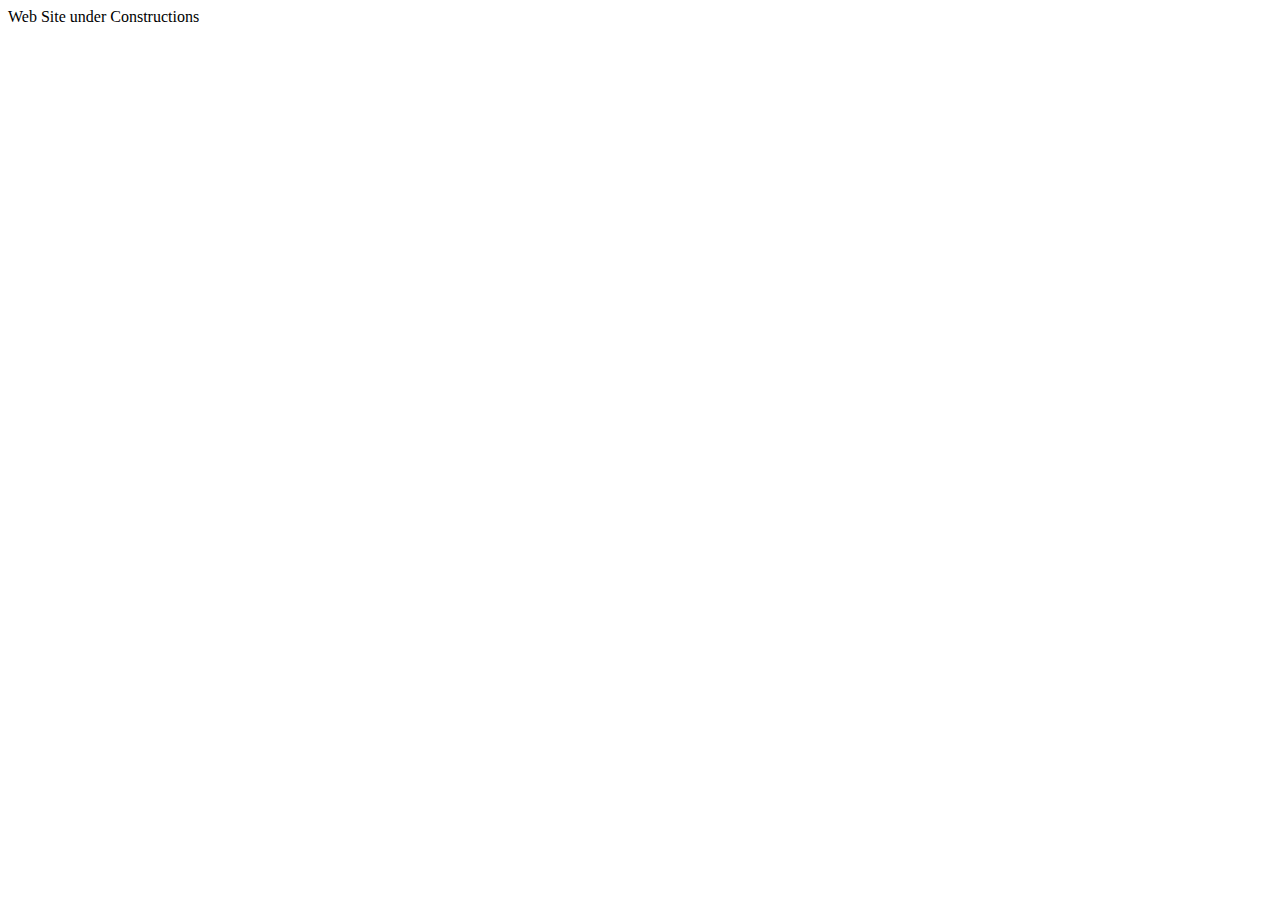
==== index.html @ 6ad9bf69 "initial commit" ====
<!DOCTYPE html>
<html lang="en">
  <head>
    <title>Accounting and Tax Service offered by Smiti Trivedi</title>
    <meta charset="utf-8">
    <meta name="viewport" content="width=device-width, initial-scale=1, shrink-to-fit=no">
  </head>
  <body>
      Web Site under Constructions
  </body>
</html>
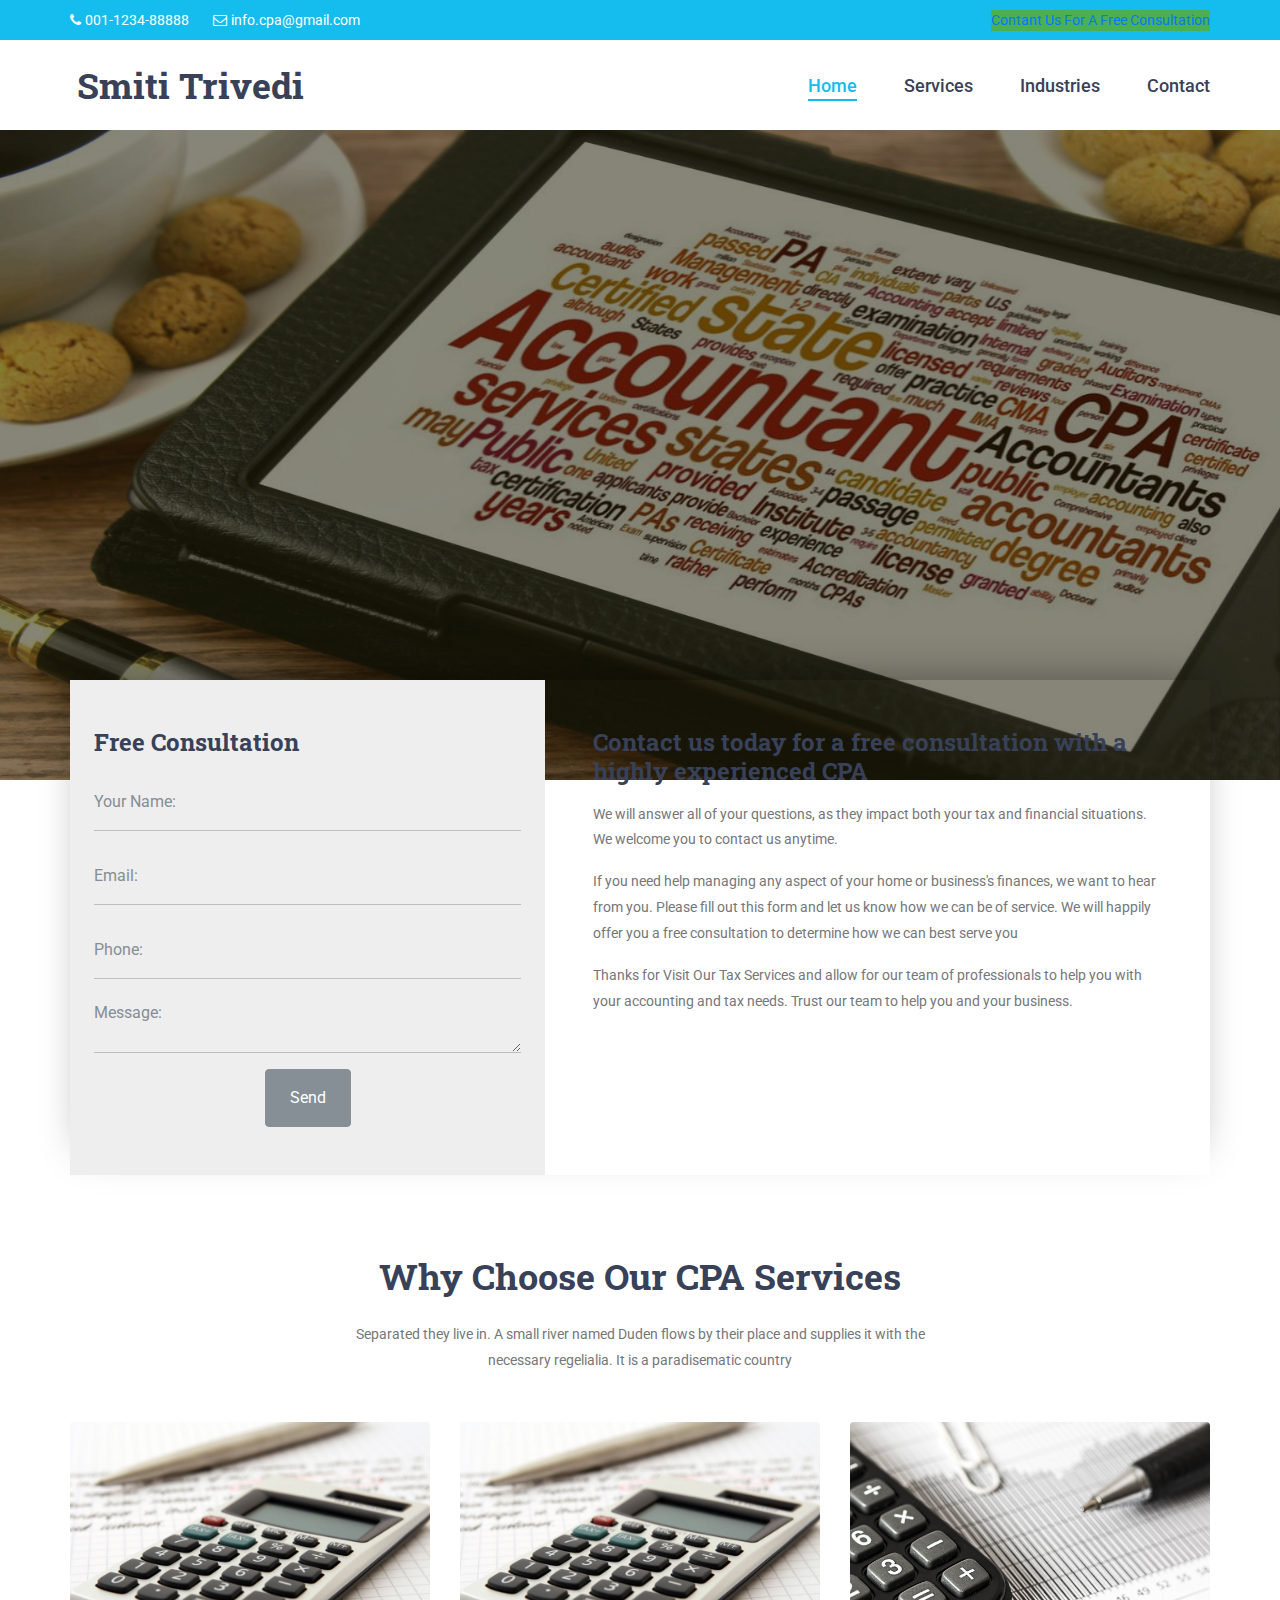
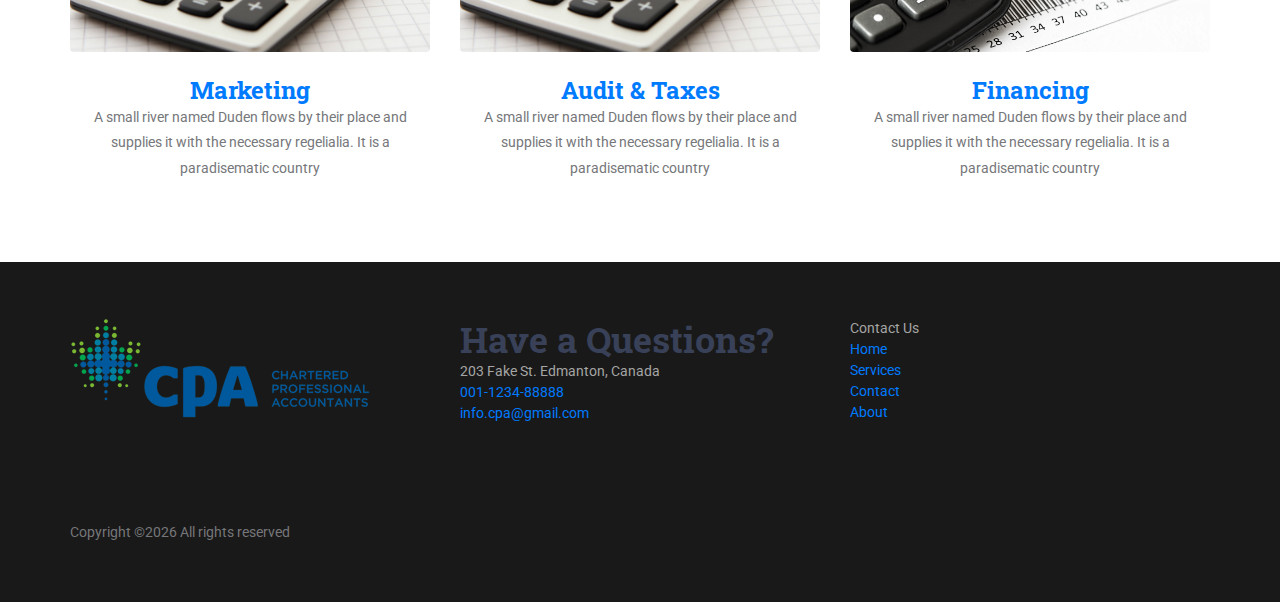
==== commit 8df2530e: "adding images and styes" ====
--- a/index.html
+++ b/index.html
@@ -1,11 +1,218 @@
 <!DOCTYPE html>
 <html lang="en">
   <head>
-    <title>Accounting and Tax Service offered by Smiti Trivedi</title>
     <meta charset="utf-8">
     <meta name="viewport" content="width=device-width, initial-scale=1, shrink-to-fit=no">
+    <meta http-equiv="X-UA-Compatible" content="IE=edge">
+    <title>Accounting and Tax Service offered by Smiti Trivedi</title>
+    <meta name="description" content="Smiti Trivedi is a highly trained and experienced tax professionals specializing in a wide range of services. We are proud to offer our tax and accounting firm services that help with the financial and business needs of our clients.">
+
+    <link rel="stylesheet" type="text/css" href="styles/bootstrap4/bootstrap.min.css">
+    <link href="plugins/font-awesome-4.7.0/css/font-awesome.min.css" rel="stylesheet" type="text/css">
+    <link rel="stylesheet" type="text/css" href="styles/style.css">
   </head>
   <body>
-      Web Site under Constructions
+      <header>
+          <!-- Top Bar -->
+		<div class="top_bar">
+			<div class="top_bar_container">
+				<div class="container">
+					<div class="row">
+						<div class="col">
+							<div class="top_bar_content d-flex flex-row align-items-center justify-content-start">
+								<ul class="top_bar_contact_list">
+									<li>
+										<i class="fa fa-phone" aria-hidden="true"></i>
+										<div>001-1234-88888</div>
+									</li>
+									<li>
+										<i class="fa fa-envelope-o" aria-hidden="true"></i>
+										<div>info.cpa@gmail.com</div>
+									</li>
+								</ul>
+								<div class="top_bar_request ml-auto">
+									<div class="request_consultation"><a href="#">Contant Us For A Free Consultation</a></div>
+								</div>
+							</div>
+						</div>
+					</div>
+				</div>
+			</div>				
+		</div>
+
+        <!-- Header contnet -->
+		<div class="header_container">
+			<div class="container">
+				<div class="row">
+					<div class="col">
+						<div class="header_content d-flex flex-row align-items-center justify-content-start">
+							<div class="logo_container">
+								<a href="#">
+									<div class="logo_text">Smiti Trivedi</div>
+								</a>
+							</div>
+							<nav class="main_nav_contaner ml-auto">
+								<ul class="main_nav">
+									<li class="active"><a href="#">Home</a></li>
+									<li><a href="courses.html">Services</a></li>
+									<li><a href="blog.html">Industries</a></li>
+									<li><a href="contact.html">Contact</a></li>
+                                </ul>
+                                <!-- Hamburger menu for mobile -->
+                                <div class="hamburger menu_mm">
+									<i class="fa fa-bars menu_mm" aria-hidden="true"></i>
+								</div>
+							</nav>
+
+						</div>
+					</div>
+				</div>
+			</div>
+		</div>
+      </header>
+
+      <!-- Menu -->
+
+        <div class="menu d-flex flex-column align-items-end justify-content-start text-right menu_mm trans_400">
+            <div class="menu_close_container"><div class="menu_close"><div></div><div></div></div></div>
+            <nav class="menu_nav">
+                <ul class="menu_mm">
+                    <li class="menu_mm"><a href="#">Home</a></li>
+                    <li menu_mm><a href="courses.html">Services</a></li>
+                    <li menu_mm><a href="blog.html">Industries</a></li>
+                    <li menu_mm><a href="contact.html">Contact</a></li>
+                </ul>
+            </nav>
+        </div>
+    
+      <!-- MAIIN BODY-->
+      <main>
+          <section class="home-slider">
+              <img class="hero-image" src="images/hero1.jpg" alt="hero image"/>
+          </section>  
+
+          <!-- Req Quote -->
+          <section class="no-pt no-pb">
+            <div class="container">
+                <div class="row d-flex no-gutters align-items-stretch	consult-wrap">
+                    <div class="col-md-5 py-5 px-4 request-form-container">
+                        <h3 class="mb-3"> Free Consultation</h3>
+                      <form class="request-form d-flex flex-column align-items-center justify-content-center" action="#">
+                          <input type="text" class="form-group form-control" placeholder="Your Name:" required="required">
+                          <input type="email" class="form-group form-control" placeholder="Email:" required="required">
+                          <input type="tel" class="form-group form-control" placeholder="Phone:" required="required">
+                          <textarea class=" form-group form-control" placeholder="Message:" required="required"></textarea>
+                          <button type="submit" class="btn btn-secondary py-3 px-4">Send</button>
+                      </form>
+                    </div>
+                    <div class="col-md-7 p-5">
+                        <h3 class="mb-3"> Contact us today for a free consultation with a highly experienced CPA </h3>
+                        <p>
+                            We will answer all of your questions, as they impact both your tax and financial situations. We welcome you to contact us anytime.</p>
+                        <p>
+                          If you need help managing any aspect of your home or business's finances, we want to hear from you.
+                          Please fill out this form and let us know how we can be of service. We will happily offer you a free consultation to determine how we can best serve you
+                        </p>
+                        <p>
+                          Thanks for Visit Our Tax Services and allow for our team of professionals to help you with your accounting and tax needs. Trust our team to help you and your business.
+                        </p>
+
+
+                    </div>
+                </div>
+            </div>
+        </section>
+          
+          <!-- Busniess intor -->
+          <section class="section-padding">
+			<div class="container">
+			    <div class="row no-gutters justify-content-center mb-5">
+                    <div class="col-md-6 text-center heading-section ftco-animate">
+                        <h2 class="mb-4">Why Choose Our CPA Services </h2>
+                        <p>Separated they live in. A small river named Duden flows by their place and supplies it with the necessary regelialia. It is a paradisematic country</p>
+                    </div>
+                </div>
+                <div class="row">
+                    <div class="col-md-4">
+                        <div class="project">
+                            <div class="img rounded mb-4" style="background-image: url(images/calculator.jpg);"></div>
+                            <div class="text w-100 text-center">
+                                <h3><a href="#">Marketing</a></h3>
+                                <p>A small river named Duden flows by their place and supplies it with the necessary regelialia. It is a paradisematic country</p>
+                            </div>
+                        </div>
+                    </div>
+                    <div class="col-md-4">
+                        <div class="project">
+                            <div class="img rounded mb-4" style="background-image: url(images/calculator.jpg);"></div>
+                            <div class="text w-100 text-center">
+                                <h3><a href="#">Audit &amp; Taxes</a></h3>
+                                <p>A small river named Duden flows by their place and supplies it with the necessary regelialia. It is a paradisematic country</p>
+                            </div>
+                        </div>
+                    </div>
+                    <div class="col-md-4">
+                        <div class="project">
+                            <div class="img rounded mb-4" style="background-image: url(images/fincal-planner.jpg);"></div>
+                            <div class="text w-100 text-center">
+                                <h3><a href="#">Financing</a></h3>
+                                <p>A small river named Duden flows by their place and supplies it with the necessary regelialia. It is a paradisematic country</p>
+                            </div>
+                        </div>
+                    </div>
+                </div>
+			</div>
+		</section>
+      </main>
+      <footer>
+        <div class="container">
+            <div class="row mb-5">
+                <!-- cert -->
+                <div class="col-md-4">
+                    <img src="images/cpa-ca-logo.png">
+                </div>
+                <!-- contact us -->
+                <div class="col-md-4">
+                    <div class="ftco-footer-widget mb-5">
+                        <h2 class="ftco-heading-2">Have a Questions?</h2>
+                        <div class="block-23 mb-3">
+                        <ul>
+                            <li><span class="icon icon-map-marker"></span><span class="text">203 Fake St. Edmanton, Canada</span></li>
+                            <li><a href="#"><span class="icon icon-phone"></span><span class="text">001-1234-88888</span></a></li>
+                            <li><a href="#"><span class="icon icon-envelope"></span><span class="text">info.cpa@gmail.com</span></a></li>
+                        </ul>
+                        </div>
+                        <ul class="ftco-footer-social list-unstyled float-md-left float-lft mt-3">
+                        <li class="ftco-animate"><a href="#"><span class="icon-twitter"></span></a></li>
+                        <li class="ftco-animate"><a href="#"><span class="icon-facebook"></span></a></li>
+                        <li class="ftco-animate"><a href="#"><span class="icon-instagram"></span></a></li>
+                    </ul>
+                    </div>
+                </div>
+                <!--  Sitemap -->
+                <div class="col-md-4">
+                    <div class="footer_section footer_links">
+                        <div class="footer_title">Contact Us</div>
+                        <div class="footer_links_container">
+                            <ul>
+                                <li><a href="index.html">Home</a></li>
+                                <li><a href="#">Services</a></li>
+                                <li><a href="#">Contact</a></li>
+                                <li><a href="#">About</a></li>
+                            </ul>
+                        </div>
+                    </div>
+                </div>
+            </div>
+            <div class="row">
+                <div class="col-md-12">
+                  <p>
+                    Copyright &copy;<script>document.write(new Date().getFullYear());</script> All rights reserved
+                  </p>
+                </div>
+              </div>
+        </div>
+
+      </footer>
   </body>
 </html>--- a/styles/style.css
+++ b/styles/style.css
@@ -0,0 +1,596 @@
+/***********
+1. Fonts / green - #4caf50 , black -#363435 footer black - #191919, gey #eee
+***********/
+
+@import url('https://fonts.googleapis.com/css?family=Roboto+Slab:400,700|Roboto:300,400,500,700,900');
+
+/*********************************
+2. Body and some general stuff
+*********************************/
+
+*
+{
+	margin: 0;
+	padding: 0;
+	-webkit-font-smoothing: antialiased;
+	-webkit-text-shadow: rgba(0,0,0,.01) 0 0 1px;
+	text-shadow: rgba(0,0,0,.01) 0 0 1px;
+}
+body
+{
+	font-family: 'Roboto', sans-serif;
+	font-size: 14px;
+	font-weight: 400;
+	background: #FFFFFF;
+	color: #a5a5a5;
+}
+div
+{
+	display: block;
+	position: relative;
+	-webkit-box-sizing: border-box;
+    -moz-box-sizing: border-box;
+    box-sizing: border-box;
+}
+ul
+{
+	list-style: none;
+	margin-bottom: 0px;
+}
+p
+{
+	font-family: 'Roboto', sans-serif;
+	font-size: 14px;
+	line-height: 1.85;
+	font-weight: 400;
+	color: #76777a;
+	-webkit-font-smoothing: antialiased;
+	-webkit-text-shadow: rgba(0,0,0,.01) 0 0 1px;
+	text-shadow: rgba(0,0,0,.01) 0 0 1px;
+}
+p a
+{
+	display: inline;
+	position: relative;
+	color: inherit;
+	border-bottom: solid 1px #ffa07f;
+	-webkit-transition: all 200ms ease;
+	-moz-transition: all 200ms ease;
+	-ms-transition: all 200ms ease;
+	-o-transition: all 200ms ease;
+	transition: all 200ms ease;
+}
+p:last-of-type
+{
+	margin-bottom: 0;
+}
+a, a:hover, a:visited, a:active, a:link
+{
+	text-decoration: none;
+	-webkit-font-smoothing: antialiased;
+	-webkit-text-shadow: rgba(0,0,0,.01) 0 0 1px;
+	text-shadow: rgba(0,0,0,.01) 0 0 1px;
+}
+p a:active
+{
+	position: relative;
+	color: #FF6347;
+}
+p a:hover
+{
+	color: #FFFFFF;
+	background: #ffa07f;
+}
+p a:hover::after
+{
+	opacity: 0.2;
+}
+::selection
+{
+	
+}
+p::selection
+{
+	
+}
+h1{font-size: 48px;}
+h2{font-size: 36px;}
+h3{font-size: 24px;}
+h4{font-size: 18px;}
+h5{font-size: 14px;}
+h1, h2, h3, h4, h5, h6
+{
+	font-family: 'Roboto Slab', serif;
+	font-weight: 700;
+	-webkit-font-smoothing: antialiased;
+	-webkit-text-shadow: rgba(0,0,0,.01) 0 0 1px;
+	text-shadow: rgba(0,0,0,.01) 0 0 1px;
+	color: #384158;
+	margin-bottom: 0;
+}
+h1::selection, 
+h2::selection, 
+h3::selection, 
+h4::selection, 
+h5::selection, 
+h6::selection
+{
+	
+}
+.form-control
+{
+	color: #db5246;
+}
+section
+{
+	display: block;
+	position: relative;
+	box-sizing: border-box;
+}
+.clear
+{
+	clear: both;
+}
+.clearfix::before, .clearfix::after
+{
+	content: "";
+	display: table;
+}
+.clearfix::after
+{
+	clear: both;
+}
+.clearfix
+{
+	zoom: 1;
+}
+.float_left
+{
+	float: left;
+}
+.float_right
+{
+	float: right;
+}
+.trans_200
+{
+	-webkit-transition: all 200ms ease;
+	-moz-transition: all 200ms ease;
+	-ms-transition: all 200ms ease;
+	-o-transition: all 200ms ease;
+	transition: all 200ms ease;
+}
+.trans_300
+{
+	-webkit-transition: all 300ms ease;
+	-moz-transition: all 300ms ease;
+	-ms-transition: all 300ms ease;
+	-o-transition: all 300ms ease;
+	transition: all 300ms ease;
+}
+.trans_400
+{
+	-webkit-transition: all 400ms ease;
+	-moz-transition: all 400ms ease;
+	-ms-transition: all 400ms ease;
+	-o-transition: all 400ms ease;
+	transition: all 400ms ease;
+}
+.trans_500
+{
+	-webkit-transition: all 500ms ease;
+	-moz-transition: all 500ms ease;
+	-ms-transition: all 500ms ease;
+	-o-transition: all 500ms ease;
+	transition: all 500ms ease;
+}
+.fill_height
+{
+	height: 100%;
+}
+.super_container
+{
+	width: 100%;
+	overflow: hidden;
+}
+.prlx_parent
+{
+	overflow: hidden;
+}
+.prlx
+{
+	height: 130% !important;
+}
+.parallax-window
+{
+    min-height: 400px;
+    background: transparent;
+}
+.nopadding
+{
+	padding: 0px !important;
+}
+
+
+
+/*********************************
+3. Header
+*********************************/
+
+.header
+{
+	position: fixed;
+	top: 0;
+	left: 0;
+	width: 100%;
+	z-index: 100;
+	box-shadow: 0px 5px 20px rgba(0,0,0,0.05);
+	-webkit-transition: all 200ms ease;
+	-moz-transition: all 200ms ease;
+	-ms-transition: all 200ms ease;
+	-o-transition: all 200ms ease;
+	transition: all 200ms ease;
+}
+.header.scrolled
+{
+	top: -40px;
+}
+
+/*********************************
+3.1 Top Bar
+*********************************/
+
+.top_bar
+{
+	width: 100%;
+	background: #14bdee;
+}
+.header.scrolled .top_bar
+{
+
+}
+.top_bar_container
+{
+	width: 100%;
+	height: 100%;
+}
+.top_bar_content
+{
+	width: 100%;
+	height: 40px;
+}
+.top_bar_contact_list li
+{
+	display: inline-block;
+}
+.question
+{
+	font-family: 'Roboto Slab', serif;
+	font-size: 14px;
+	color: #FFFFFF;
+	margin-left: 0px;
+}
+.top_bar_contact_list li i,
+.top_bar_contact_list li > div
+{
+	display: inline-block;
+	font-size: 14px;
+	color: #FFFFFF;
+}
+.top_bar_contact_list li > div
+{
+	margin-left: 1px;
+}
+.top_bar_contact_list li:not(:last-child)
+{
+	margin-right: 21px;
+}
+
+.request_consultation{
+    background-color: #4caf50;
+}
+
+
+/*********************************
+3.2 Header Content
+*********************************/
+
+.header_container
+{
+	width: 100%;
+	background: #FFFFFF;
+}
+.header_content
+{
+	height: 90px;
+	-webkit-transition: all 200ms ease;
+	-moz-transition: all 200ms ease;
+	-ms-transition: all 200ms ease;
+	-o-transition: all 200ms ease;
+	transition: all 200ms ease;
+}
+.header.scrolled .header_content
+{
+	height: 80px;
+}
+
+/*********************************
+3.3 Logo
+*********************************/
+
+.logo,
+.logo_text
+{
+	display: inline-block;
+}
+.logo
+{
+	width: 60px;
+	height: 60px;
+	-webkit-transition: all 200ms ease;
+	-moz-transition: all 200ms ease;
+	-ms-transition: all 200ms ease;
+	-o-transition: all 200ms ease;
+	transition: all 200ms ease;
+}
+.logo img
+{
+	max-width: 100%;
+}
+.logo_text
+{
+	font-family: 'Roboto Slab', serif;
+	font-size: 36px;
+	font-weight: 700;
+	line-height: 0.75;
+	color: #384158;
+	vertical-align: middle;
+	margin-left: 7px;
+	-webkit-transition: all 200ms ease;
+	-moz-transition: all 200ms ease;
+	-ms-transition: all 200ms ease;
+	-o-transition: all 200ms ease;
+	transition: all 200ms ease;
+}
+.logo_text span
+{
+	color: #14bdee;
+}
+.header.scrolled .logo
+{
+	width: 40px;
+	height: 40px;
+}
+.header.scrolled .logo_text
+{
+	font-size: 24px;
+}
+
+/*********************************
+3.4 Main Nav
+*********************************/
+
+.main_nav_contaner
+{
+
+}
+.main_nav,
+.search_button,
+.shopping_cart
+{
+	display: inline-block;
+}
+.main_nav li
+{
+	display: inline-block;
+	position: relative;
+}
+.main_nav li:not(:last-child)
+{
+	margin-right: 44px;
+}
+.main_nav li a
+{
+	font-size: 18px;
+	font-weight: 500;
+	color: #384158;
+	-webkit-transition: all 200ms ease;
+	-moz-transition: all 200ms ease;
+	-ms-transition: all 200ms ease;
+	-o-transition: all 200ms ease;
+	transition: all 200ms ease;
+}
+.main_nav li a:hover,
+.main_nav li.active a
+{
+	color: #14bdee;
+}
+.main_nav li.active::after
+{
+	display: block;
+	position: absolute;
+	bottom: -2px;
+	left: 0;
+	width: 100%;
+	height: 2px;
+	background: #14bdee;
+	content: '';
+}
+
+/*********************************
+3.5 Hamburger
+*********************************/
+
+.hamburger_container
+{
+
+}
+.hamburger
+{
+	display: none;
+	cursor: pointer;
+}
+.hamburger i
+{
+	font-size: 20px;
+	color: #353535;
+	-webkit-transition: all 200ms ease;
+	-moz-transition: all 200ms ease;
+	-ms-transition: all 200ms ease;
+	-o-transition: all 200ms ease;
+	transition: all 200ms ease;
+}
+.hamburger:hover i
+{
+	color: #14bdee;
+}
+
+/*********************************
+4. Menu
+*********************************/
+
+.menu
+{
+	position: fixed;
+	top: 0;
+	right: -400px;
+	width: 400px;
+	height: 100vh;
+	background: #FFFFFF;
+	z-index: 101;
+	padding-right: 60px;
+	padding-top: 87px;
+	padding-left: 50px;
+}
+.menu .logo a
+{
+	color: #000000;
+}
+.menu.active
+{
+	right: 0;
+}
+.menu_close_container
+{
+	position: absolute;
+	top: 30px;
+	right: 60px;
+	width: 18px;
+	height: 18px;
+	transform-origin: center center;
+	-webkit-transform: rotate(45deg);
+	-moz-transform: rotate(45deg);
+	-ms-transform: rotate(45deg);
+	-o-transform: rotate(45deg);
+	transform: rotate(45deg);
+	cursor: pointer;
+}
+.menu_close
+{
+	width: 100%;
+	height: 100%;
+	transform-style: preserve-3D;
+}
+.menu_close div
+{
+	width: 100%;
+	height: 2px;
+	background: #232323;
+	top: 8px;
+	-webkit-transition: all 200ms ease;
+	-moz-transition: all 200ms ease;
+	-ms-transition: all 200ms ease;
+	-o-transition: all 200ms ease;
+	transition: all 200ms ease;
+}
+.menu_close div:last-of-type
+{
+	-webkit-transform: rotate(90deg) translateX(-2px);
+	-moz-transform: rotate(90deg) translateX(-2px);
+	-ms-transform: rotate(90deg) translateX(-2px);
+	-o-transform: rotate(90deg) translateX(-2px);
+	transform: rotate(90deg) translateX(-2px);
+	transform-origin: center;
+}
+.menu_close:hover div
+{
+	background: #937c6f;
+}
+.menu .logo
+{
+	margin-bottom: 60px;
+}
+.menu_nav ul li
+{
+	margin-bottom: 9px;
+}
+.menu_nav ul li a
+{
+	font-family: 'Roboto', sans-serif;
+	font-size: 14px;
+	text-transform: uppercase;
+	color: rgba(0,0,0,1);
+	font-weight: 700;
+	letter-spacing: 0.1em;
+	-webkit-transition: all 200ms ease;
+	-moz-transition: all 200ms ease;
+	-ms-transition: all 200ms ease;
+	-o-transition: all 200ms ease;
+	transition: all 200ms ease;
+}
+.menu_nav ul li a:hover
+{
+	color: #14bdee;
+}
+
+
+img.hero-image {
+    height:650px;
+    width: 100%;
+}
+
+.no-pt{
+    padding-top:0;
+}
+
+.no-pb{
+    padding-bottom:0;
+}
+.section-padding {
+    padding:80px 0;
+}
+
+.consult-wrap{
+    margin-top: -100px;
+    -webkit-box-shadow: 0px -15px 39px -13px rgba(0, 0, 0, 0.35);
+    -moz-box-shadow: 0px -15px 39px -13px rgba(0, 0, 0, 0.35);
+    box-shadow: 0px -15px 39px -13px rgba(0, 0, 0, 0.35);
+}
+
+.request-form-container{
+    background-color: #eee;
+}
+.request-form .form-control{
+    border: transparent !important;
+    border-bottom: 1px solid rgba(000, 000, 000, 0.2) !important;
+    height: 58px !important;
+    padding-left: 0;
+    padding-right: 0;
+    background: transparent !important;
+    color: rgba(000, 000, 000, 0.9) !important;
+    font-size: 16px;
+    border-radius: 0px;
+    -webkit-box-shadow: none !important;
+    box-shadow: none !important;
+}
+.project .img{
+        height:230px;
+        background-size: cover;
+    background-repeat: no-repeat;
+    background-position: center center;
+}
+
+footer {
+    background-color: #191919;
+    padding: 4em 0;
+}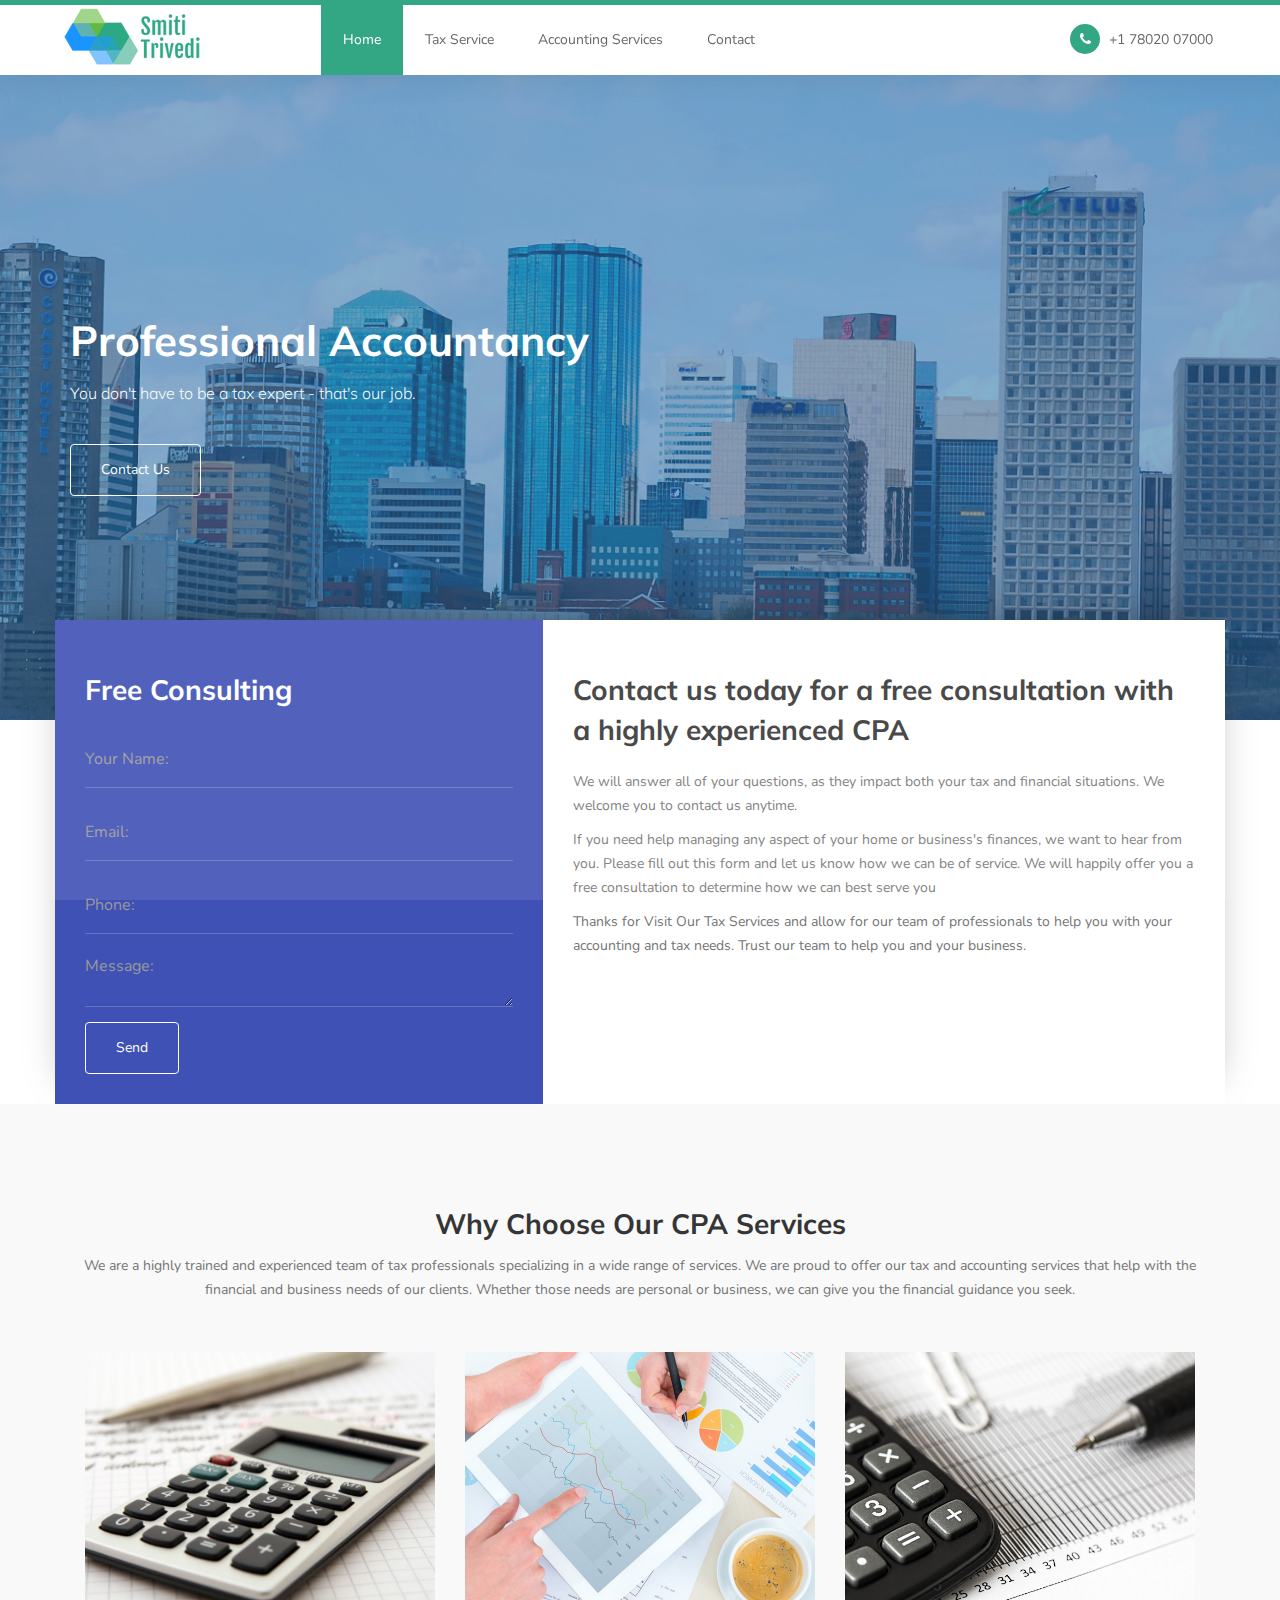
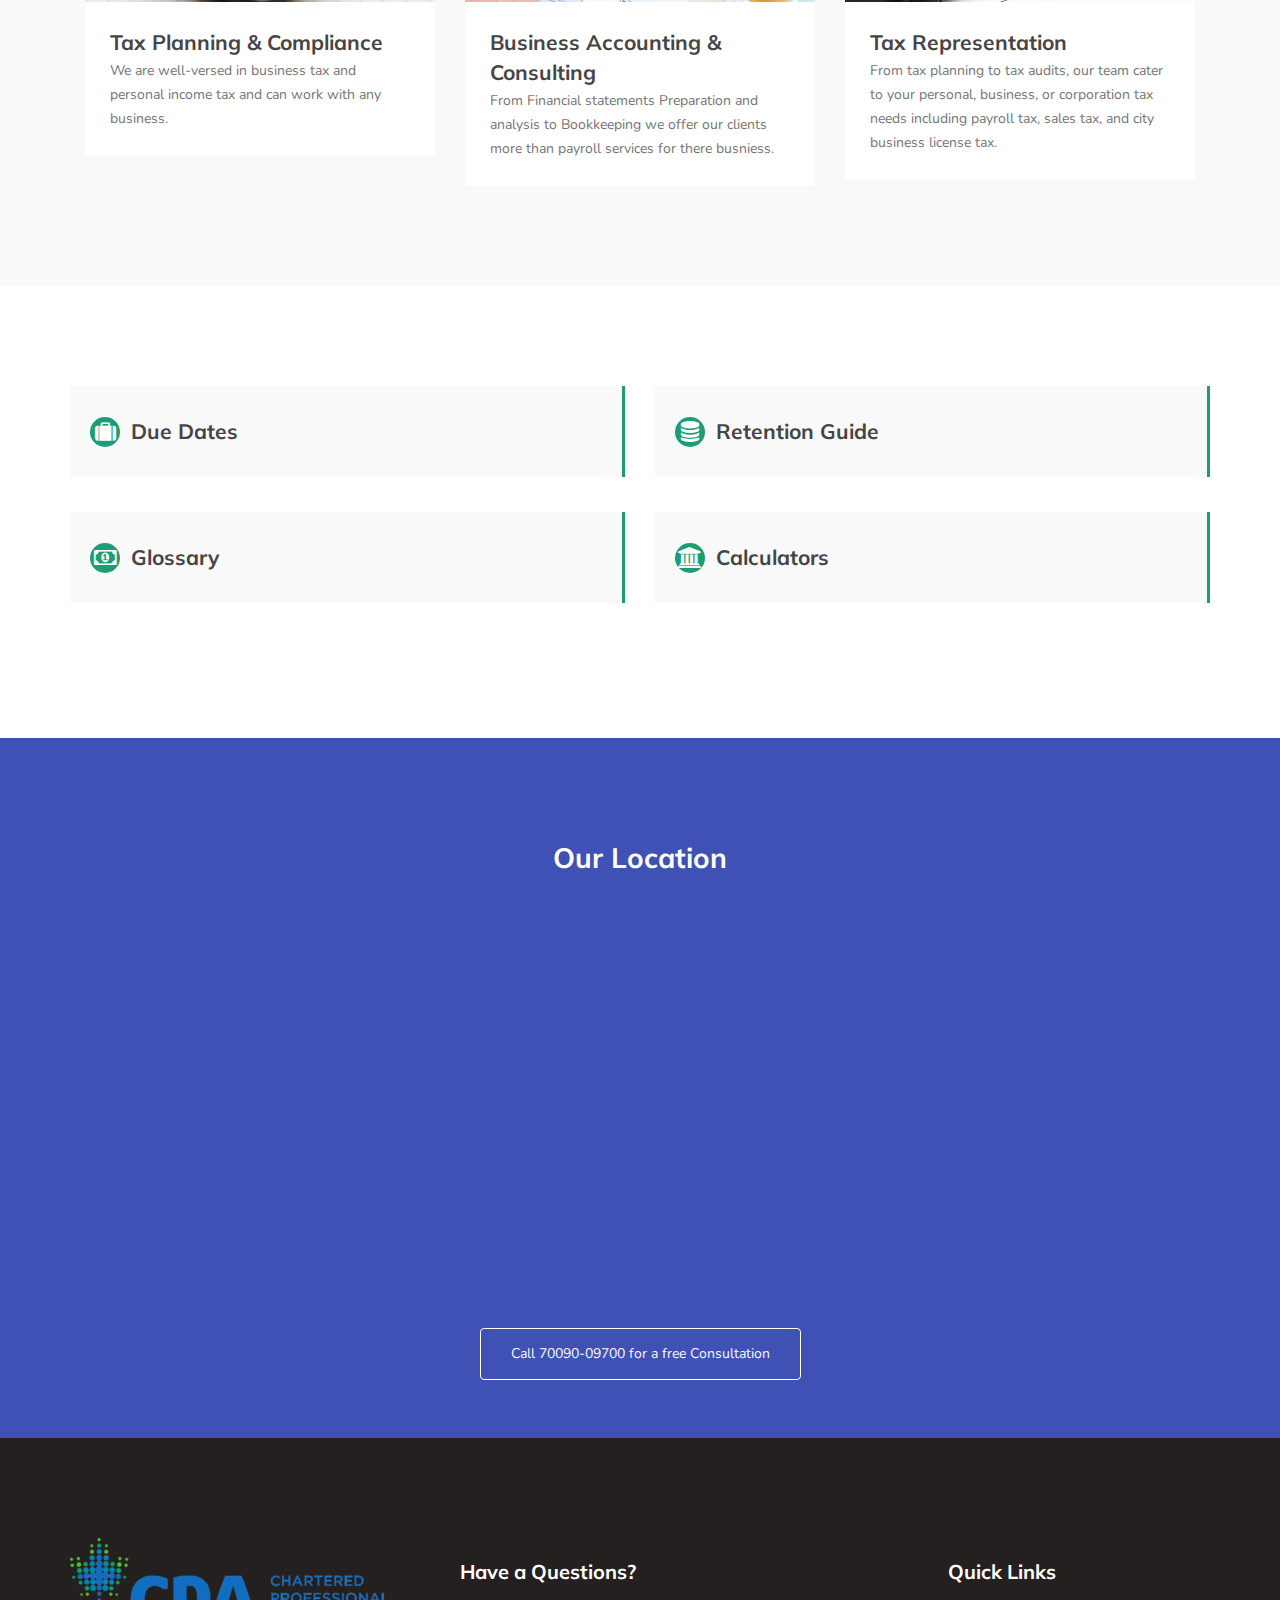
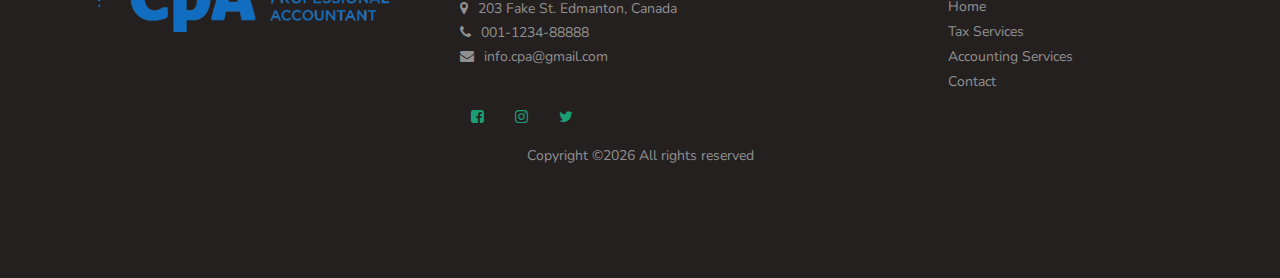
==== commit 13e2e16e: "adding v2" ====
--- a/index.html
+++ b/index.html
@@ -1,112 +1,120 @@
 <!DOCTYPE html>
 <html lang="en">
   <head>
-    <meta charset="utf-8">
+    <meta charset="UTF-8">
     <meta name="viewport" content="width=device-width, initial-scale=1, shrink-to-fit=no">
-    <meta http-equiv="X-UA-Compatible" content="IE=edge">
-    <title>Accounting and Tax Service offered by Smiti Trivedi</title>
+    <title>Accounting and Tax Service offered by Smiti Shroff</title>
     <meta name="description" content="Smiti Trivedi is a highly trained and experienced tax professionals specializing in a wide range of services. We are proud to offer our tax and accounting firm services that help with the financial and business needs of our clients.">
-
-    <link rel="stylesheet" type="text/css" href="styles/bootstrap4/bootstrap.min.css">
-    <link href="plugins/font-awesome-4.7.0/css/font-awesome.min.css" rel="stylesheet" type="text/css">
-    <link rel="stylesheet" type="text/css" href="styles/style.css">
+    <meta name="keywords" content="Accounting, Tax Service, CPA">
+
+    
+    <link rel="stylesheet" href="assets/plugins/bootstrap3/bootstrap.min.css">
+    <link rel="stylesheet" href="assets/plugins/font-awesome/font-awesome.min.css"> <!-- skip -->
+    <link rel="stylesheet" href="assets/plugins/owl/owl.carousel.css">
+
+    <link rel="stylesheet" type="text/css" href="styles/template.css">
+    <link rel="stylesheet" type="text/css" href="styles/styles.css">
   </head>
-  <body>
-      <header>
-          <!-- Top Bar -->
-		<div class="top_bar">
-			<div class="top_bar_container">
-				<div class="container">
-					<div class="row">
-						<div class="col">
-							<div class="top_bar_content d-flex flex-row align-items-center justify-content-start">
-								<ul class="top_bar_contact_list">
-									<li>
-										<i class="fa fa-phone" aria-hidden="true"></i>
-										<div>001-1234-88888</div>
-									</li>
-									<li>
-										<i class="fa fa-envelope-o" aria-hidden="true"></i>
-										<div>info.cpa@gmail.com</div>
-									</li>
-								</ul>
-								<div class="top_bar_request ml-auto">
-									<div class="request_consultation"><a href="#">Contant Us For A Free Consultation</a></div>
-								</div>
-							</div>
-						</div>
-					</div>
-				</div>
-			</div>				
-		</div>
-
-        <!-- Header contnet -->
-		<div class="header_container">
-			<div class="container">
-				<div class="row">
-					<div class="col">
-						<div class="header_content d-flex flex-row align-items-center justify-content-start">
-							<div class="logo_container">
-								<a href="#">
-									<div class="logo_text">Smiti Trivedi</div>
-								</a>
-							</div>
-							<nav class="main_nav_contaner ml-auto">
-								<ul class="main_nav">
-									<li class="active"><a href="#">Home</a></li>
-									<li><a href="courses.html">Services</a></li>
-									<li><a href="blog.html">Industries</a></li>
-									<li><a href="contact.html">Contact</a></li>
-                                </ul>
-                                <!-- Hamburger menu for mobile -->
-                                <div class="hamburger menu_mm">
-									<i class="fa fa-bars menu_mm" aria-hidden="true"></i>
-								</div>
-							</nav>
-
-						</div>
-					</div>
-				</div>
-			</div>
-		</div>
-      </header>
-
-      <!-- Menu -->
-
-        <div class="menu d-flex flex-column align-items-end justify-content-start text-right menu_mm trans_400">
-            <div class="menu_close_container"><div class="menu_close"><div></div><div></div></div></div>
-            <nav class="menu_nav">
-                <ul class="menu_mm">
-                    <li class="menu_mm"><a href="#">Home</a></li>
-                    <li menu_mm><a href="courses.html">Services</a></li>
-                    <li menu_mm><a href="blog.html">Industries</a></li>
-                    <li menu_mm><a href="contact.html">Contact</a></li>
+  <body id="top" data-offset="50">
+    <!-- PRE LOADER -->
+    <section class="preloader">
+        <div class="spinner">
+            <span class="spinner-rotate"></span> 
+        </div>
+    </section>
+
+    <!-- MENU -->
+    <nav class="navbar custom-navbar navbar-fixed-top" role="navigation">
+        <div class="container">
+            <!-- lOGO TEXT HERE -->
+            <div class="navbar-header">
+                <a href="index.html" class="navbar-brand">
+                    <img src="assets/images/brand-logo.png" height="60" alt="Smiti Trivedi">
+                </a>
+
+                <button class="navbar-toggle" data-toggle="collapse" data-target=".navbar-collapse">
+                    <span class="icon icon-bar"></span>
+                    <span class="icon icon-bar"></span>
+                    <span class="icon icon-bar"></span>
+            </button>
+        </div>
+
+            <!-- MENU LINKS -->
+            <div class="collapse navbar-collapse">
+                <ul class="nav navbar-nav navbar-nav-first">
+                    <li class="nav-item active"><a href="index.html" class="nav-link">Home</a></li>
+                    <li class="nav-item"><a href="tax.html" class="nav-link">Tax Service</a></li>
+                    <li class="nav-item"><a href="accounting.html" class="nav-link">Accounting Services</a></li>
+                    <li class="nav-item"><a href="contact.html" class="nav-link">Contact</a></li>
                 </ul>
-            </nav>
+
+                <ul class="nav navbar-nav navbar-right">
+                    <li><a href="tel:+17802007000"><i class="fa fa-phone"></i> +1 78020 07000</a></li>
+                </ul>
+            </div>
         </div>
-    
-      <!-- MAIIN BODY-->
-      <main>
-          <section class="home-slider">
-              <img class="hero-image" src="images/hero1.jpg" alt="hero image"/>
-          </section>  
-
-          <!-- Req Quote -->
-          <section class="no-pt no-pb">
+    </nav>
+
+    <main class="home">
+        <!--  HOME CAROUSEL -->
+        <section id="home">
+            <div class="row">
+                <div class="owl-carousel owl-theme home-slider">
+                    <div class="item item-first">
+                         <div class="caption">
+                              <div class="container">
+                                   <div class="col-md-6 col-sm-12">
+                                        <h1>Professional Accountancy</h1>
+                                        <h3>You don't have to be a tax expert - that's our job.</h3>
+                                        <a href="contact.html" class="btn btn-default section-btn">Contact Us</a>
+                                   </div>
+                              </div>
+                         </div>
+                    </div>
+
+                    <div class="item item-second">
+                         <div class="caption">
+                              <div class="container">
+                                   <div class="col-md-6 col-sm-12">
+                                        <h1>Your one stop shop</h1>
+                                        <h3>Whether your tax needs are personal or business, we can give you the financial guidance you seek.</h3>
+                                        <a href="contact.html" class="btn btn-default section-btn">Contact Us</a>
+                                   </div>
+                              </div>
+                         </div>
+                    </div>
+
+                    <div class="item item-third">
+                         <div class="caption">
+                              <div class="container">
+                                   <div class="col-md-6 col-sm-12">
+                                        <h1>Your finiancial well being is just a call away</h1>
+                                        <h3>Accounting is more than just numbers</h3>
+                                        <a href="contact.html" class="btn btn-default section-btn">Contact Us</a>
+                                   </div>
+                              </div>
+                         </div>
+                    </div>
+               </div>
+            </div>
+        </section>
+        
+        <!-- REQ QUOTE -->
+        <section id="consult">
             <div class="container">
-                <div class="row d-flex no-gutters align-items-stretch	consult-wrap">
-                    <div class="col-md-5 py-5 px-4 request-form-container">
-                        <h3 class="mb-3"> Free Consultation</h3>
-                      <form class="request-form d-flex flex-column align-items-center justify-content-center" action="#">
-                          <input type="text" class="form-group form-control" placeholder="Your Name:" required="required">
-                          <input type="email" class="form-group form-control" placeholder="Email:" required="required">
-                          <input type="tel" class="form-group form-control" placeholder="Phone:" required="required">
-                          <textarea class=" form-group form-control" placeholder="Message:" required="required"></textarea>
-                          <button type="submit" class="btn btn-secondary py-3 px-4">Send</button>
-                      </form>
-                    </div>
-                    <div class="col-md-7 p-5">
-                        <h3 class="mb-3"> Contact us today for a free consultation with a highly experienced CPA </h3>
+                <div class="row consult-wrap">
+                    <div class="col-md-5 col-sm-6 consult-form">
+                        <h2>Free Consulting</h2>
+                        <form class="consult-request-form" action="#">
+                            <input type="text" class="form-group form-control" placeholder="Your Name:" required="required">
+                            <input type="email" class="form-group form-control" placeholder="Email:" required="required">
+                            <input type="tel" class="form-group form-control" placeholder="Phone:" required="required">
+                            <textarea class=" form-group form-control" placeholder="Message:" required="required"></textarea>
+                            <button type="submit" class="btn btn-default section-btn">Send</button>
+                        </form>
+                    </div>
+                    <div class="col-md-7 col-sm-6 consult-desc">
+                        <h2> Contact us today for a free consultation with a highly experienced CPA</h2>
                         <p>
                             We will answer all of your questions, as they impact both your tax and financial situations. We welcome you to contact us anytime.</p>
                         <p>
@@ -116,103 +124,201 @@
                         <p>
                           Thanks for Visit Our Tax Services and allow for our team of professionals to help you with your accounting and tax needs. Trust our team to help you and your business.
                         </p>
-
-
                     </div>
                 </div>
             </div>
         </section>
-          
-          <!-- Busniess intor -->
-          <section class="section-padding">
+
+        <!-- SERIVCE OFFERED -->
+         <section id="service">
 			<div class="container">
-			    <div class="row no-gutters justify-content-center mb-5">
-                    <div class="col-md-6 text-center heading-section ftco-animate">
-                        <h2 class="mb-4">Why Choose Our CPA Services </h2>
-                        <p>Separated they live in. A small river named Duden flows by their place and supplies it with the necessary regelialia. It is a paradisematic country</p>
-                    </div>
-                </div>
+			    <div class="row">
+                    <div class="col-md-12 col-sm-12">
+                        <div class="section-title">
+                            <h2>Why Choose Our CPA Services</h2>
+                            <p>
+                                We are a highly trained and experienced team of tax professionals specializing in a wide range of services. 
+                                We are proud to offer our tax and accounting services that help with the financial and business needs of our clients. 
+                                Whether those needs are personal or business, we can give you the financial guidance you seek. 
+                            </p>
+                        </div>
+                    </div>
+                </div>
+                <div class="col-md-4 col-sm-4">
+                    <div class="item">
+                        <div class="offer-thumb">
+                            <div class="offer-top">
+                                <div class="offer-image image-first"></div>
+                            </div>
+                            <div class="offer-details">
+                                <h3><a href="tax.html">Tax Planning & Compliance</a></h3>
+                                <p>We are well-versed in business tax and personal income tax and can work with any business.</p>
+                           </div>
+                        </div>
+                    </div>
+                </div>
+                <div class="col-md-4 col-sm-4">
+                    <div class="item">
+                        <div class="offer-thumb">
+                            <div class="offer-top">
+                                <div class="offer-image image-second"></div>
+                            </div>
+                            <div class="offer-details">
+                                <h3><a href="accounting.html">Business Accounting & Consulting</a></h3>
+                                <p>From Financial statements Preparation and analysis to Bookkeeping we offer our clients more than payroll services for there busniess.</p>
+                            </div>
+                        </div>
+                    </div>
+                </div>
+                <div class="col-md-4 col-sm-4">
+                    <div class="item">
+                        <div class="offer-thumb">
+                            <div class="offer-top">
+                                <div class="offer-image image-third"></div>
+                            </div>
+                            <div class="offer-details">
+                                <h3><a href="tax.html">Tax Representation</a></h3>
+                                <p>From tax planning to tax audits, our team cater to your personal, business, or corporation tax needs including payroll tax, sales tax, and city business license tax.</p>
+                        </div>
+                        </div>
+                    </div>
+                </div>
+			</div>
+        </section>
+        
+        <!--- CALL TO ACTION-->
+        <section id="call-to-action">
+            <div class="container">
+                 <div class="row">
+                     <div class="col-md-6 col-sm-6">
+                         <div class="action-wrapper">
+                            <div class="content-wrapper">
+                                 <h3>
+                                    <i class="fa fa-suitcase" aria-hidden="true"></i>
+                                    <a href="/due-dates">Due Dates</a></h3>
+                             </div>
+                         </div> 
+                     </div>
+                     
+                     <div class="col-md-6 col-sm-6">
+                         <div class="action-wrapper">
+                            <div class="content-wrapper">
+                                <h3>
+                                    <i class="fa fa-database" aria-hidden="true"></i>
+                                    <a href="/retention-guide">Retention Guide</a></h3>
+                             </div>
+                         </div> 
+                     </div>
+                     
+                     <div class="col-md-6 col-sm-6">
+                         <div class="action-wrapper">
+                        
+                             <div class="content-wrapper">
+                                 <h3>
+                                    <i class="fa fa-money" aria-hidden="true"></i>
+                                     <a href="/glossary">Glossary</a></h3>
+                             </div>
+                         </div> 
+                     </div>
+                     
+                     <div class="col-md-6 col-sm-6">
+                         <div class="action-wrapper">
+                             <div class="content-wrapper">
+                                 <h3>
+                                    <i class="fa fa-university" aria-hidden="true"></i>
+                                    <a href="/calculators">Calculators</a></h3>
+                             </div>
+                         </div> 
+                     </div>
+                     
+                 </div>
+            </div>
+         </section>
+
+         <!-- CONTACT -->
+        <section id="contact">
+            <div class="container">
                 <div class="row">
-                    <div class="col-md-4">
-                        <div class="project">
-                            <div class="img rounded mb-4" style="background-image: url(images/calculator.jpg);"></div>
-                            <div class="text w-100 text-center">
-                                <h3><a href="#">Marketing</a></h3>
-                                <p>A small river named Duden flows by their place and supplies it with the necessary regelialia. It is a paradisematic country</p>
-                            </div>
-                        </div>
-                    </div>
-                    <div class="col-md-4">
-                        <div class="project">
-                            <div class="img rounded mb-4" style="background-image: url(images/calculator.jpg);"></div>
-                            <div class="text w-100 text-center">
-                                <h3><a href="#">Audit &amp; Taxes</a></h3>
-                                <p>A small river named Duden flows by their place and supplies it with the necessary regelialia. It is a paradisematic country</p>
-                            </div>
-                        </div>
-                    </div>
-                    <div class="col-md-4">
-                        <div class="project">
-                            <div class="img rounded mb-4" style="background-image: url(images/fincal-planner.jpg);"></div>
-                            <div class="text w-100 text-center">
-                                <h3><a href="#">Financing</a></h3>
-                                <p>A small river named Duden flows by their place and supplies it with the necessary regelialia. It is a paradisematic country</p>
-                            </div>
-                        </div>
-                    </div>
-                </div>
-			</div>
-		</section>
-      </main>
-      <footer>
+                    <div class="col-sm-12">
+                        <div class="section-title">
+                            <h2>Our Location</h2>
+                        </div>
+                    </div>
+
+                    <div class="col-md-offset-2 col-md-8">
+                        <div class="google-map-container">
+                            <div class="mapouter"><div class="gmap_canvas"><iframe width="100%" height="400" id="gmap_canvas" src="https://maps.google.com/maps?q=edmonton%20canada&t=&z=13&ie=UTF8&iwloc=&output=embed" frameborder="0" scrolling="no" marginheight="0" marginwidth="0"></iframe></div><style>.mapouter{position:relative;text-align:right;height:400px;width:100%;}.gmap_canvas {overflow:hidden;background:none!important;height:400px;width:100%;}</style></div>
+                        </div>
+                    </div>
+
+                    <div class="col-sm-12 text-center">
+                        <button class="btn btn-default section-btn">
+                           <a href="tel:+17009009700"> Call 70090-09700 for a free Consultation</a>
+                        </button>
+                    </div>
+
+                </div>
+            </div>
+        </section>    
+    </main>
+
+    <!--- FOOTER -->
+    <footer>
         <div class="container">
-            <div class="row mb-5">
+            <div class="row">
                 <!-- cert -->
                 <div class="col-md-4">
-                    <img src="images/cpa-ca-logo.png">
-                </div>
-                <!-- contact us -->
-                <div class="col-md-4">
-                    <div class="ftco-footer-widget mb-5">
-                        <h2 class="ftco-heading-2">Have a Questions?</h2>
-                        <div class="block-23 mb-3">
-                        <ul>
-                            <li><span class="icon icon-map-marker"></span><span class="text">203 Fake St. Edmanton, Canada</span></li>
-                            <li><a href="#"><span class="icon icon-phone"></span><span class="text">001-1234-88888</span></a></li>
-                            <li><a href="#"><span class="icon icon-envelope"></span><span class="text">info.cpa@gmail.com</span></a></li>
+                    <div class="footer-info">
+                        <img src="assets/images/cpa-color.png">
+                    </div>
+                </div>
+
+                 <!-- contact us -->
+                 <div class="col-md-5">
+                    <div class="footer-info">
+                        <h2 class="section-title">Have a Questions?</h2>
+                        <div class="section-address">
+                            <address>
+                                <p><span class="fa fa-map-marker"></span><span class="text">203 Fake St. Edmanton, Canada</span><p>
+                                <p><a href="tel:+123456789"><span class="fa fa-phone"></span><span class="text">001-1234-88888</span></a></p>
+                                <p><a href="mailto:youremail.co"><span class="fa fa-envelope"></span><span class="text">info.cpa@gmail.com</span></a></p>
+                            </address>
+                        </div>
+                        <ul class="social-icon">
+                            <li><a href="#" class="fa fa-facebook-square" attr="facebook icon"></a></li>
+                            <li><a href="#" class="fa fa-instagram"></a></li>
+                            <li><a href="#" class="fa fa-twitter"></a></li>
                         </ul>
-                        </div>
-                        <ul class="ftco-footer-social list-unstyled float-md-left float-lft mt-3">
-                        <li class="ftco-animate"><a href="#"><span class="icon-twitter"></span></a></li>
-                        <li class="ftco-animate"><a href="#"><span class="icon-facebook"></span></a></li>
-                        <li class="ftco-animate"><a href="#"><span class="icon-instagram"></span></a></li>
-                    </ul>
-                    </div>
-                </div>
+                    </div>
+                </div>
+
                 <!--  Sitemap -->
-                <div class="col-md-4">
-                    <div class="footer_section footer_links">
-                        <div class="footer_title">Contact Us</div>
-                        <div class="footer_links_container">
+                <div class="col-md-3">
+                    <div class="footer-info">
+                        <h2 class="section-title">Quick Links</h2>
+                        <div class="footer_menu">
                             <ul>
                                 <li><a href="index.html">Home</a></li>
-                                <li><a href="#">Services</a></li>
-                                <li><a href="#">Contact</a></li>
-                                <li><a href="#">About</a></li>
+                                <li><a href="tax.html">Tax Services</a></li>
+                                <li><a href="accounting.html">Accounting Services</a></li>
+                                <li><a href="contact.html">Contact</a></li>
                             </ul>
                         </div>
                     </div>
                 </div>
             </div>
             <div class="row">
-                <div class="col-md-12">
-                  <p>
-                    Copyright &copy;<script>document.write(new Date().getFullYear());</script> All rights reserved
-                  </p>
-                </div>
-              </div>
+                <div class="col-sm-12 text-center">
+                    <p>Copyright &copy;<script>document.write(new Date().getFullYear());</script> All rights reserved</p>
+                </div>
+            </div>
         </div>
-
-      </footer>
+    </footer>
+
+     <!-- SCRIPTS -->
+     <script src="assets/plugins/jquery/jquery.js"></script>
+     <script src="assets/plugins/bootstrap3/bootstrap.min.js"></script>
+     <script src="assets/plugins/owl/owl.carousel.min.js"></script>
+     <script src="scripts/init.js"></script>
   </body>
-</html>+  </html>
--- a/styles/template.css
+++ b/styles/template.css
@@ -0,0 +1,725 @@
+/*
+
+Known Template 
+
+https://templatemo.com/tm-516-known
+
+*/
+
+@import url('https://fonts.googleapis.com/css?family=Muli:300,700|Nunito');
+
+body {
+  background: #ffffff;
+  font-family: 'Nunito', sans-serif;
+  overflow-x: hidden;
+  padding-top: 70px;
+}
+
+
+/*---------------------------------------
+   TYPOGRAPHY              
+-----------------------------------------*/
+
+h1,h2,h3,h4,h5,h6 {
+  font-family: 'Muli', sans-serif;
+  font-weight: bold;
+  line-height: inherit;
+}
+
+h1 {
+  color: #252525;
+  font-size: 3em;
+  line-height: normal;
+}
+
+h2 {
+  color: #353535;
+  font-size: 2em;
+  padding-bottom: 10px;
+}
+
+h3 {
+  font-size: 1.5em;
+  margin-bottom: 0;
+}
+
+h3,
+h3 a {
+  color: #454545;
+}
+
+p {
+  color: #757575;
+  font-size: 14px;
+  font-weight: normal;
+  line-height: 24px;
+}
+
+
+
+/*---------------------------------------
+   GENERAL               
+-----------------------------------------*/
+
+html{
+  -webkit-font-smoothing: antialiased;
+}
+
+a {
+  color: #252525;
+  -webkit-transition: 0.5s;
+  transition: 0.5s;
+  text-decoration: none !important;
+}
+
+a,
+input, button,
+.form-control {
+  -webkit-transition: 0.5s;
+  transition: 0.5s;
+}
+
+a:hover, a:active, a:focus {
+  color: #1c9e75;
+  outline: none;
+}
+
+::-webkit-scrollbar{
+  width: 8px;
+  height: 8px;
+}
+
+::-webkit-scrollbar-thumb {
+  cursor: pointer;
+  background: #000000;
+}
+
+.section-title {
+  padding-bottom: 40px;
+}
+
+.section-title h2 {
+  margin: 0;
+}
+
+.section-title small {
+  display: block;
+}
+
+.overlay {
+  background: rgba(20,20,20,0.5);
+  position: absolute;
+  top: 0;
+  right: 0;
+  bottom: 0;
+  left: 0;
+  width: 100%;
+  height: 100%;
+}
+
+.entry-form {
+  background: #252020;
+  border-radius: 100%;
+  text-align: center;
+  padding: 6em;
+  width: 450px;
+  height: 450px;
+}
+
+.entry-form h2 {
+  color: #ffffff;
+  margin: 0;
+}
+
+.entry-form .form-control {
+  background: transparent;
+  border: 0;
+  border-bottom: 1px solid;
+  border-radius: 0;
+  box-shadow: none;
+  height: 45px;
+  margin: 10px 0;
+}
+
+.entry-form .submit-btn {
+  background: #ffffff;
+  border-radius: 50px;
+  border: 0;
+  color: #252020;
+  width: 50%;
+  height: 50px;
+  margin: 30px auto;
+  margin-bottom: 10px;
+}
+
+.entry-form .submit-btn:hover {
+  background: #3f51b5;
+  color: #ffffff;
+}
+
+section {
+  position: relative;
+  padding: 100px 0;
+  z-index: 0;
+}
+
+#team,
+#testimonial {
+  background: #f9f9f9;
+}
+
+#team, 
+#testimonial {
+  text-align: center;
+}
+
+#google-map iframe {
+  border: 0;
+  width: 100%;
+  height: 390px;
+}
+
+
+
+/*---------------------------------------
+   BUTTONS               
+-----------------------------------------*/
+
+.section-btn {
+  background: transparent;
+  border: 1px solid #ffffff;
+  color: #ffffff;
+  font-size: inherit;
+  font-weight: normal;
+  padding: 15px 30px;
+  transition: 0.5s;
+}
+
+.section-btn:hover {
+  background: #1c9e75;
+  color: #ffffff;
+  border-color: transparent;
+}
+
+
+
+/*---------------------------------------
+	 PRE LOADER              
+-----------------------------------------*/
+
+.preloader {
+  position: fixed;
+  top: 0;
+  left: 0;
+  width: 100%;
+  height: 100%;
+  z-index: 99999;
+  display: flex;
+  flex-flow: row nowrap;
+  justify-content: center;
+  align-items: center;
+  background: none repeat scroll 0 0 #ffffff;
+}
+
+.spinner {
+  border: 1px solid transparent;
+  border-radius: 3px;
+  position: relative;
+}
+
+.spinner:before {
+  content: '';
+  box-sizing: border-box;
+  position: absolute;
+  top: 50%;
+  left: 50%;
+  width: 45px;
+  height: 45px;
+  margin-top: -10px;
+  margin-left: -10px;
+  border-radius: 50%;
+  border: 1px solid #575757;
+  border-top-color: #ffffff;
+  animation: spinner .9s linear infinite;
+}
+
+@-webkit-@keyframes spinner {
+  to {transform: rotate(360deg);}
+}
+
+@keyframes spinner {
+  to {transform: rotate(360deg);}
+}
+
+
+
+/*---------------------------------------
+	MENU              
+-----------------------------------------*/
+
+.custom-navbar {
+  background: #ffffff;
+  border-top: 5px solid #1c9e75;
+  border-bottom: 0;
+  -webkit-box-shadow: 0 1px 30px rgba(0, 0, 0, 0.1);
+  -moz-box-shadow: 0 1px 30px rgba(0, 0, 0, 0.1);
+  box-shadow: 0 1px 30px rgba(0, 0, 0, 0.1);
+  padding: 12px 0;
+  margin-bottom: 0;
+  padding: 0;
+}
+
+.custom-navbar .navbar-nav.navbar-nav-first {
+  margin-left: 8em;
+}
+
+.custom-navbar .navbar-nav.navbar-right li a {
+  padding-right: 12px;
+  padding-left: 12px;
+}
+
+.custom-navbar .navbar-nav.navbar-right li a .fa {
+  background: #1c9e75;
+  border-radius: 100%;
+  color: #ffffff;
+  width: 30px;
+  height: 30px;
+  line-height: 30px;
+  text-align: center;
+  display: inline-block;
+  margin-right: 5px;
+}
+
+.custom-navbar .nav li a {
+  line-height: 40px;
+  color: #575757;
+  padding-right: 22px;
+  padding-left: 22px;
+}
+
+.custom-navbar .navbar-nav > li > a:hover,
+.custom-navbar .navbar-nav > li > a:focus {
+  background-color: transparent;
+}
+
+.custom-navbar .nav li a:hover {
+  background-color: #1c9e75;
+  color: #ffffff;
+}
+
+.custom-navbar .nav li.active > a {
+  background-color: #1c9e75;
+  color: #ffffff;
+}
+
+.custom-navbar .navbar-toggle {
+  border: none;
+  padding-top: 10px;
+}
+
+.custom-navbar .navbar-toggle {
+  background-color: transparent;
+}
+
+.custom-navbar .navbar-toggle .icon-bar {
+  background: #252525;
+  border-color: transparent;
+}
+
+
+
+/*---------------------------------------
+	HOME  & SLIDER            
+-----------------------------------------*/
+
+#home {
+  padding: 0;
+}
+
+#home h1 {
+  color: #ffffff;
+}
+
+#home h3 {
+  color: #f9f9f9;
+  font-size: 16px;
+  font-weight: 300;
+  margin: 0;
+  padding: 5px 0 40px 0;
+}
+
+@media (min-width: 768px) {
+  .home-slider .col-md-6 {
+	padding-left: 0;
+  }
+}
+
+.home-slider .caption {
+  display: flex;
+  justify-content: center;
+  flex-direction: column;
+  text-align: left;
+  background-color: rgba(20,20,20,0.2);
+  height: 100%;
+  color: #fff;
+  cursor: e-resize;
+}
+
+.home-slider .item {
+  background-repeat: no-repeat;
+  background-attachment: local;
+  background-size: cover;
+  height: 650px;
+}
+
+.caption h3 a { color: #FFF; }
+.caption h3 a:hover { color: #FF3; }
+
+
+/*---------------------------------------
+	FEATURE              
+-----------------------------------------*/
+
+.feature-thumb {
+  border: 1px solid #f0f0f0;
+  padding: 5em 3em;
+}
+
+.feature-thumb span {
+  background: #3f51b5;
+  border-radius: 50px;
+  color: #ffffff;
+  font-size: 25px;
+  font-weight: bold;
+  display: inline-block;
+  width: 60px;
+  height: 60px;
+  line-height: 60px;
+  text-align: center;
+  margin-bottom: 5px;
+}
+
+.feature-thumb h3 {
+  margin: 10px 0;
+}
+
+
+
+
+
+/*---------------------------------------
+	CONTACT             
+-----------------------------------------*/
+
+#contact {
+  background: #3f51b5;
+  height:700px;
+  min-height:700px;
+}
+
+#contact h2 {
+  color: #ffffff;
+}
+
+#contact .section-title {
+  padding-bottom: 20px;
+  text-align: center;
+}
+
+#contact h2 > small,
+#contact p,
+#contact a {
+  color: #f9f9f9;
+}
+
+#contact-form {
+  padding: 1em 0;
+}
+
+#contact-form .col-md-12,
+#contact-form .col-md-4 {
+  padding-left: 0;
+}
+
+#contact-form .form-control {
+  border: 0;
+  border-radius: 5px;
+  box-shadow: none;
+  margin: 10px 0;
+}
+
+#contact-form input {
+  height: 50px;
+}
+
+#contact-form input[type='submit'] {
+  border-radius: 50px;
+  border: 1px solid transparent;
+}
+
+#contact-form input[type='submit']:hover {
+  background: transparent;
+  border-color: #ffffff;
+  color: #ffffff;
+}
+
+
+
+
+/*---------------------------------------
+   FOOTER              
+-----------------------------------------*/
+
+footer {
+  background: #252020;
+  padding: 100px 0;
+}
+
+footer .section-title {
+  padding-bottom: 10px;
+}
+
+footer h2 {
+  font-size: 20px;
+}
+
+footer a,
+footer p {
+  color: #909090;
+}
+
+footer strong {
+  color: #d9d9d9;
+}
+
+footer address p {
+  margin-bottom: 0;
+}
+
+footer .social-icon {
+  margin-top: 25px;
+}
+
+.footer-info {
+  margin-right: 2em;
+}
+
+.footer-info h2 {
+  color: #ffffff;
+  padding: 0;
+}
+
+.footer_menu h2 {
+  margin-top: 2em;
+}
+
+.footer_menu ul {
+  margin: 0;
+  padding: 0;
+}
+
+.footer_menu li {
+  display: block;
+  list-style: none;
+  margin: 5px 10px 5px 0;
+}
+
+.newsletter-form .form-control {
+  background: transparent;
+  border-radius: 0;
+  box-shadow: none;
+  border: 0;
+  border-bottom: 1px solid #303030;
+  height: 50px;
+  margin: 5px 0;
+}
+
+.newsletter-form input[type="submit"] {
+  background: transparent;
+  border: 1px solid #f9f9f9;
+  border-radius: 50px;
+  color: #ffffff;
+  display: block;
+  margin-top: 20px;
+  outline: none;
+  width: 50%;
+}
+
+.newsletter-form input[type="submit"]:hover {
+  background: #1c9e75;
+  border-color: transparent;
+}
+
+.newsletter-form .form-group span {
+  color: #909090;
+  display: block;
+  font-size: 12px;
+  margin-top: 20px;
+}
+
+
+
+/*---------------------------------------
+   SOCIAL ICON              
+-----------------------------------------*/
+
+.social-icon {
+  position: relative;
+  padding: 0;
+  margin: 0;
+}
+
+.social-icon li {
+  display: inline-block;
+  list-style: none;
+  margin-bottom: 5px;
+}
+
+.social-icon li a {
+  border-radius: 100px;
+  color: #1c9e75;
+  font-size: 15px;
+  width: 35px;
+  height: 35px;
+  line-height: 35px;
+  text-decoration: none;
+  text-align: center;
+  transition: all 0.4s ease-in-out;
+  position: relative;
+  margin: 5px 5px 5px 0;
+}
+
+.social-icon li a:hover {
+  background: #1c9e75;
+  color: #ffffff;
+}
+
+
+
+/*---------------------------------------
+   RESPONSIVE STYLES              
+-----------------------------------------*/
+
+@media only screen and (max-width: 992px) {
+  section,
+  footer {
+	padding: 50px 0;
+  }
+
+  .custom-navbar .navbar-nav.navbar-nav-first {
+    margin-left: inherit;
+  }
+
+  .home-slider .item {
+	background-position: center center;
+  }
+
+  .feature-thumb,
+  .about-info,
+  .team-thumb,
+  .footer-info {
+	margin-bottom: 50px;
+  }
+
+  .contact-image {
+	margin-top: 50px;
+  }
+}
+
+
+@media only screen and (min-width: 768px) and (max-width: 991px) {
+  .custom-navbar .nav li a {
+	padding-right: 10px;
+	padding-left: 10px;
+  }
+}
+
+@media only screen and (max-width: 767px) {
+  h1 {
+	font-size: 2.5em;
+  }
+
+  h1,h2,h3 {
+	line-height: normal;
+  }
+
+  .custom-navbar {
+	background: #ffffff;
+	-webkit-box-shadow: 0 1px 30px rgba(0, 0, 0, 0.1);
+	-moz-box-shadow: 0 1px 30px rgba(0, 0, 0, 0.1);
+	box-shadow: 0 1px 30px rgba(0, 0, 0, 0.1);
+	padding: 10px 0;
+	text-align: center;
+  }
+
+  .custom-navbar .navbar-brand,
+  .custom-navbar .nav li a {
+	line-height: normal;
+  }
+
+  .custom-navbar .nav li a {
+	padding: 10px;
+  }
+
+  .custom-navbar .navbar-brand,
+  .top-nav-collapse .navbar-brand {
+	color: #252525;
+	font-weight: 600;
+  }
+
+  .custom-navbar .nav li a,
+  .top-nav-collapse .nav li a {
+	color: #575757;
+  }
+
+  .custom-navbar .navbar-nav.navbar-right li {
+	display: inline-block;
+  }
+
+  .footer-info {
+	margin-right: 0;
+  }
+
+  .footer-info.newsletter-form {
+	margin-bottom: 0;
+  }
+
+  .entry-form {
+	display: block;
+	margin: 0 auto;
+  }
+}
+
+
+@media only screen and (max-width: 580px) {
+  h2 {
+	font-size: 1.8em;
+  }
+
+  #testimonial .item {
+	padding: 2em;
+  }
+
+  .contact-image {
+	margin-top: 0;
+  }
+}
+
+@media only screen and (max-width: 480px) {
+  h1 {
+	font-size: 2em;
+  }
+
+  #home h3 {
+	font-size: 14px;
+  }
+
+  .entry-form {
+	border-radius: 0;
+	padding: 2em;
+	max-width: 100%;
+	max-height: 100%;
+	width: inherit;
+	height: inherit;
+  }
+}
--- a/styles/styles.css
+++ b/styles/styles.css
@@ -0,0 +1,247 @@
+img{
+    max-width: 100%;
+}
+
+.custom-navbar .navbar-brand {
+   padding:2px;
+   height: auto;
+}
+
+
+#service{
+    background-color: #f9f9f9;
+}
+/** OWL CAROUSEL */
+.home-slider .owl-item .item {
+    z-index:0;
+    background-position: center;
+    position: relative;
+}
+.home-slider .item-first {
+    background-image: url(../assets/images/hero3.jpg);    
+  }
+  
+.home-slider .item-second {
+    background-image: url(../assets/images/hero4.jpg);
+}
+
+.home-slider .item-third {
+    background-image: url(../assets/images/hero5.jpg);
+}
+
+
+/* SUB PAGE BANNER */
+.banner-section{
+    background: #000;
+    opacity: .6;
+    background-image: url(../assets/images/image_1.jpg);
+    background-size: cover; 
+    background-repeat: no-repeat;
+    background-position: center;
+    height:300px;
+    z-index:0;
+    position: relative;
+}
+
+.banner-section::after, 
+.home-slider .owl-item .item::after{
+    position: absolute;
+    top: 0;
+    left: 0;
+    bottom: 0;
+    right: 0;
+    content: '';
+    z-index: -1;
+    opacity: .4;
+    background: #0088ff;
+}
+
+.subpage-header-title > h1{
+    color: #fff;
+    line-height: 1.5;
+}
+
+#subpage-accounting.banner-section{
+    background-image: url(../assets/images/image_1.jpg);
+}
+
+#subpage-tax.banner-section{
+    background-image: url(../assets/images/image_2.jpg);
+}
+
+#subpage-contact.banner-section{
+    background-image: url(../assets/images/image_3.jpg);
+}
+
+.sub-page .section-wrapper h2{
+    position: relative;
+}
+
+.sub-page .section-wrapper h2::before{
+    content: "";
+    position: absolute;
+    bottom: 10px;
+    width: 60px;
+    height: 3px;
+    background: #1c9e75;
+}
+
+
+
+/* CONSULT */
+#consult {
+    margin-bottom:-100px;
+}
+
+#consult .consult-wrap{
+    margin-top: -200px;
+    -webkit-box-shadow: 0px -15px 39px -13px rgba(0, 0, 0, 0.35);
+    -moz-box-shadow: 0px -15px 39px -13px rgba(0, 0, 0, 0.35);
+    box-shadow: 0px -15px 39px -13px rgba(0, 0, 0, 0.35);
+    z-index: 100;
+    display: flex;
+}
+
+
+.consult-form{
+    background-color: #3f51b5;
+    padding:3rem 3rem;
+}
+
+.consult-form h2{
+    color: #fff;
+}
+.consult-request-form .form-control{
+    border: transparent !important;
+    border-bottom: 1px solid rgba(255, 255, 255, 0.2) !important;
+    height: 58px !important;
+    padding-left: 0;
+    padding-right: 0;
+    background: transparent !important;
+    color: rgba(255, 255, 255, 0.9) !important;
+    font-size: 16px;
+    border-radius: 0px;
+    -webkit-box-shadow: none !important;
+    box-shadow: none !important;
+}
+
+.consult-request-form .section-btn:hover {
+    background: #fff;
+    color: #333;
+    border-color: transparent;
+  }
+
+.consult-desc{
+    background-color: #fff;
+    padding: 3rem 3rem;
+}
+
+
+/*---------------------------------------
+	OFFER             
+-----------------------------------------*/
+
+#service .section-title {
+    text-align: center;
+  }
+  
+  .offer-thumb {
+    background: #ffffff;
+    position: relative;
+    overflow: hidden;
+  }
+  
+  .offer-top {
+    position: relative;
+  }
+  
+  .offer-top > .offer-image {
+    height:250px;
+    background-size: cover;
+    background-repeat: no-repeat;
+    background-position: center center;
+  }
+
+  .offer-image.image-first{
+    background-image: url(../assets/images/calculator.jpg);
+  }
+  .offer-image.image-second{
+    background-image: url(../assets/images/graph.jpg);
+  }
+  .offer-image.image-third{
+    background-image: url(../assets/images/planner.jpg);
+  }
+
+  
+  .offer-details {
+    padding: 25px 25px 15px 25px;
+  }
+  
+  .offer-details h3 {
+    margin: 0 0 2px 0;
+  }
+  
+  /*---------------------------------------
+	CALL TO ACTION             
+-----------------------------------------*/
+
+#call-to-action .action-wrapper{
+    background-color: #F9F9F9;
+    padding: 30px 40px 30px 0;
+    border-right: 3px solid #1c9e75;
+    margin-bottom: 35px;
+}
+
+#call-to-action .action-wrapper:hover{    
+    background-color: #1c9e75;
+    color:#fff;
+}
+
+#call-to-action .action-wrapper .fa {
+    background: #1c9e75;
+    border-radius: 100%;
+    color: #ffffff;
+    width: 30px;
+    height: 30px;
+    line-height: 30px;
+    text-align: center;
+    display: inline-block;
+    margin-right: 5px;
+    position: relative;
+}
+
+#call-to-action .action-wrapper h3{
+    padding-left: 20px;
+    margin-top: 0;
+}
+
+#call-to-action .action-wrapper h3 a:hover{
+    color:#fff;
+}
+
+
+/* LOCATION */
+.google-map-container{
+    padding-bottom: 20px;
+}
+
+/* FOOTER */
+.section-address span.text{
+    padding-left:1rem;
+}
+
+
+@media only screen and (max-width: 992px) {
+
+    #consult .consult-wrap{
+        margin-top: 0;
+        -webkit-box-shadow: none;
+        -moz-box-shadow: none;
+        box-shadow: none;
+        z-index: 0;
+    }
+
+    #consult {
+        margin-bottom:0px;
+    }
+}   